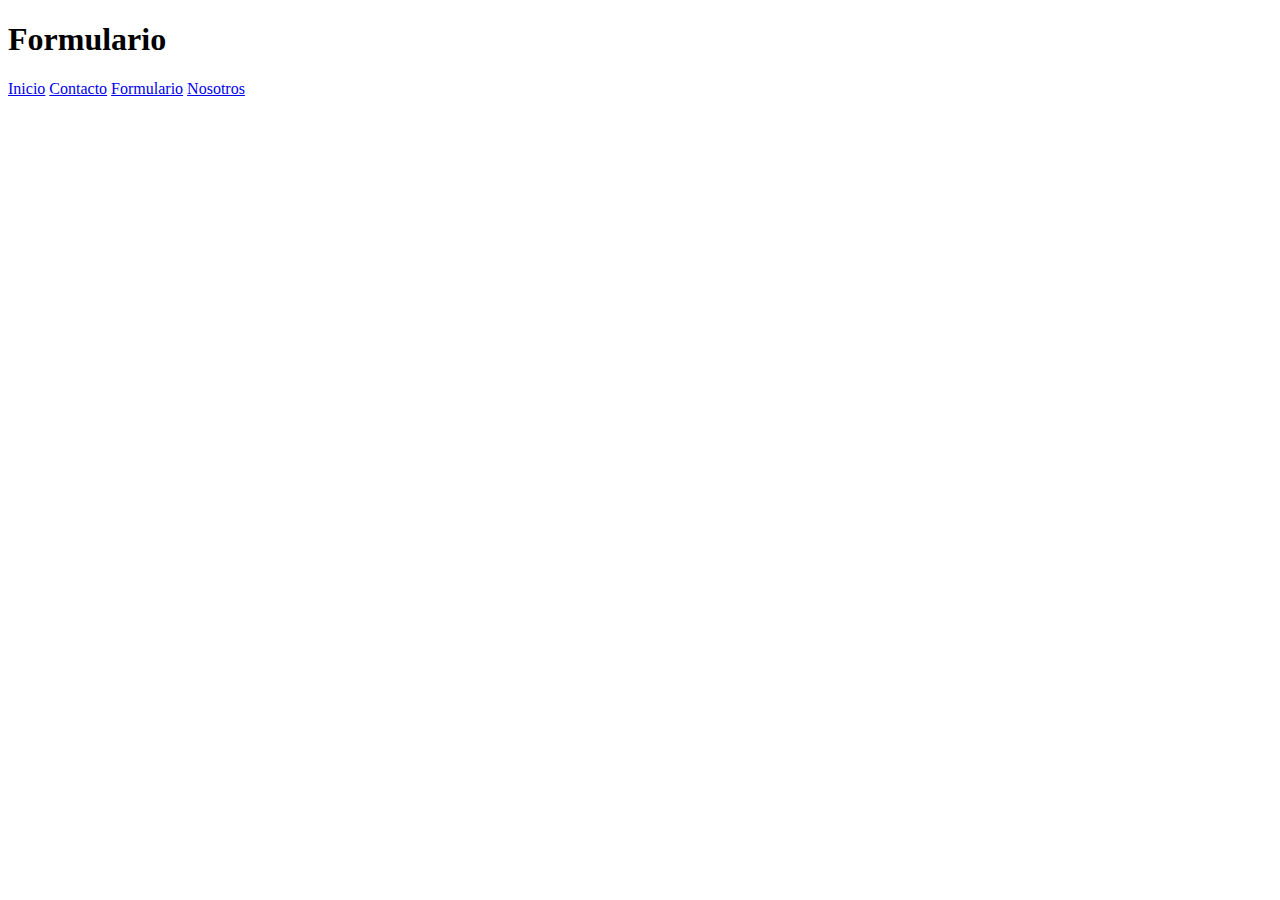
==== interna/formulario.html @ 607479a0 "Enlazando los html y los estilos" ====
<!DOCTYPE html>
<html lang="en">
<head>
    <meta charset="UTF-8">
    <meta http-equiv="X-UA-Compatible" content="IE=edge">
    <meta name="viewport" content="width=device-width, initial-scale=1.0">
    <link rel="stylesheet" href="../css/estilo.css">
    <title>Document</title>
</head>
<body>
    <h1>Formulario</h1>
    <a href="../index.html">Inicio</a>
    <a href="contacto.html">Contacto</a>
    <a href="formulario.html">Formulario</a>
    <a href="nosotros.html">Nosotros</a>
</body>
</html>
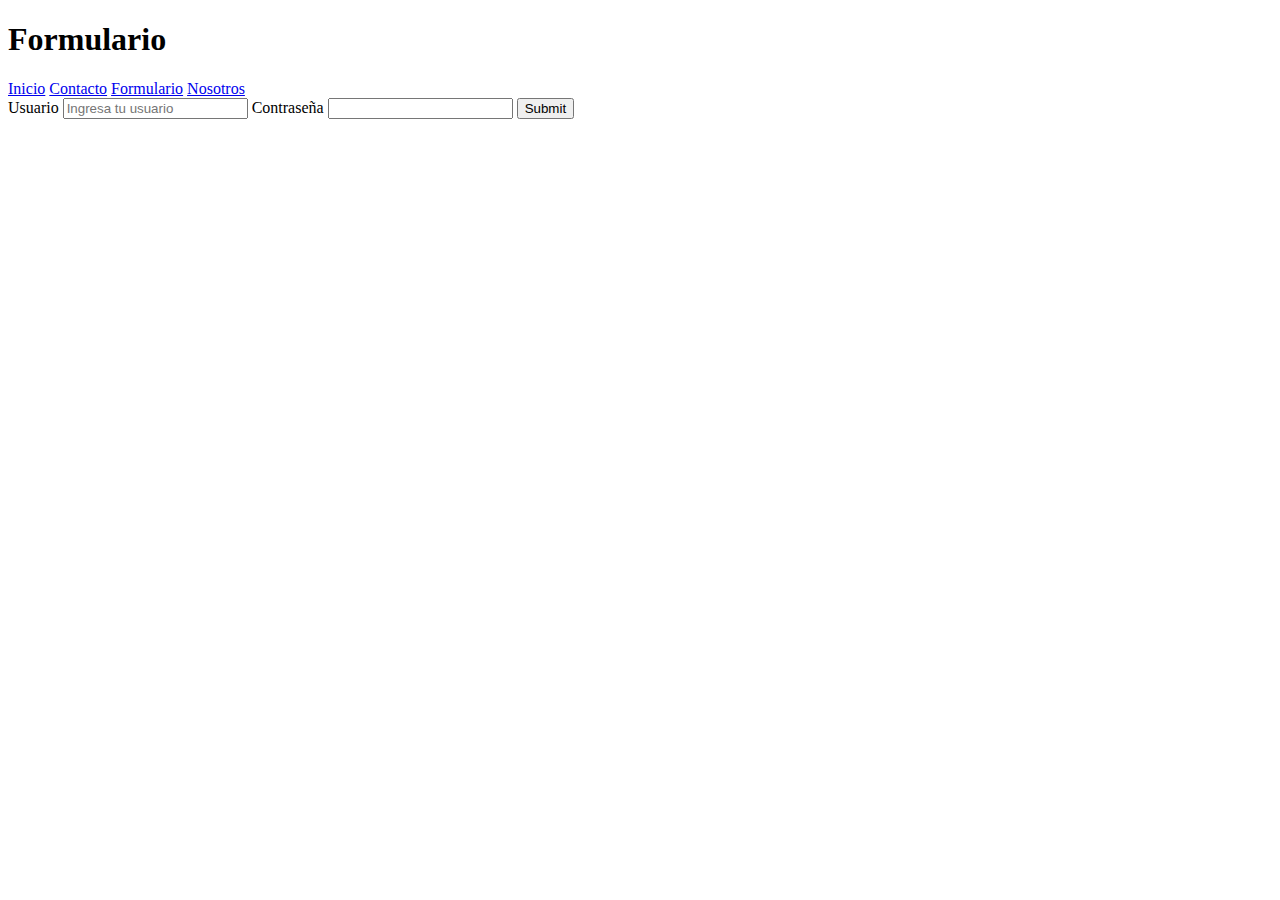
==== commit 96a2403b: "Formulario de contacto agregado" ====
--- a/interna/formulario.html
+++ b/interna/formulario.html
@@ -13,5 +13,15 @@
     <a href="contacto.html">Contacto</a>
     <a href="formulario.html">Formulario</a>
     <a href="nosotros.html">Nosotros</a>
+
+    <form>
+        <label for="Usuario">Usuario</label>
+        <input type="text" placeholder="Ingresa tu usuario">
+
+        <label for="Contraseña">Contraseña</label>
+        <input type="password">
+        
+        <input type="submit" valor="ingresar">
+    </form>
 </body>
 </html>